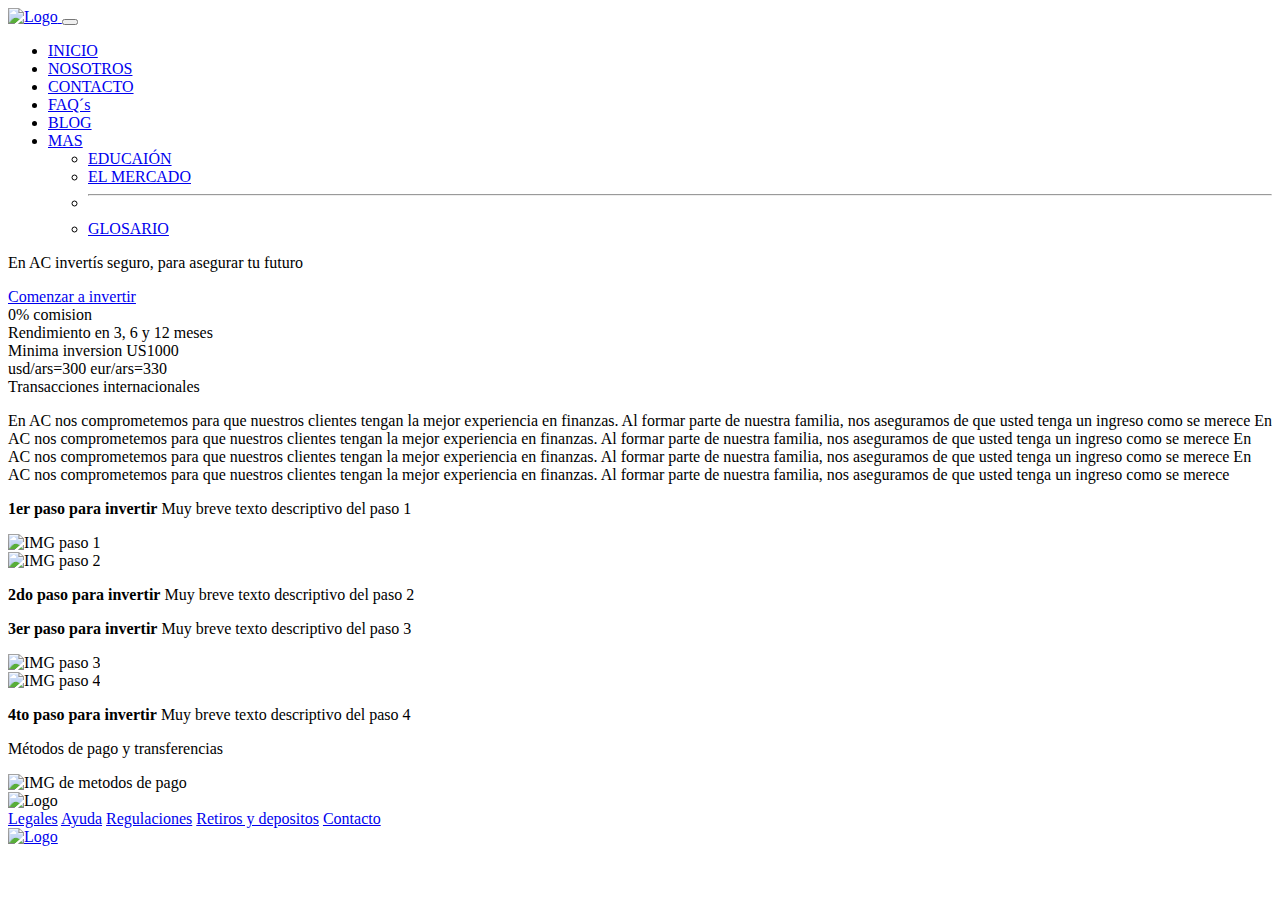
==== index.html @ 6fc5ab04 "Create index.html" ====
<!DOCTYPE html>
<html hlang="es">

<head>
    <meta charset="UTF-8">
    <link rel="stylesheet" href="proyectoDesdeCero1.css">
    <meta name="viewport" content="width=device-width, initial-scale=1.0"/>
    <link href="https://cdn.jsdelivr.net/npm/bootstrap@5.3.0-alpha3/dist/css/bootstrap.min.css" rel="stylesheet" integrity="sha384-KK94CHFLLe+nY2dmCWGMq91rCGa5gtU4mk92HdvYe+M/SXH301p5ILy+dN9+nJOZ" crossorigin="anonymous">
    <title>AC Inversiones</title>
</head>

<body>
    <header >
        <nav class="navbar navbar-expand-lg bg-body-tertiary ">
            <div class="container-fluid">
              <a class="navbar-brand" href="Proyecto desde 0 1.html">
                <img src="./iconosFinanzas/estadisticas (1).png" class="logo" alt="Logo">
              </a>
              <button class="navbar-toggler button" type="button" data-bs-toggle="collapse" data-bs-target="#navbarNavDropdown" aria-controls="navbarNavDropdown" aria-expanded="false" aria-label="Toggle navigation">
                <span class="navbar-toggler-icon"></span>
              </button>
              <div class="collapse navbar-collapse " id="navbarNavDropdown">
                <ul class="navbar-nav">
                  <li class="nav-item ">
                    <a class="nav-link active btn btn-primary" aria-current="page" href="Proyecto desde 0 1.html">INICIO</a>
                  </li>
                  <li class="nav-item">
                    <a class="nav-link" href="nosotros.html">NOSOTROS</a>
                  </li>
                  <li class="nav-item">
                    <a class="nav-link" href="contacto.html">CONTACTO</a>
                  </li>
                  <li class="nav-item">
                    <a class="nav-link" href="faqs.html">FAQ´s</a>
                  </li>
                  <li class="nav-item">
                    <a class="nav-link" href="blog.html">BLOG</a>
                </li>
                  <li class="nav-item dropdown">
                    <a class="nav-link dropdown-toggle" href="#" role="button" data-bs-toggle="dropdown" aria-expanded="false">
                      MAS
                    </a>
                    <ul class="dropdown-menu">                      
                      <li><a class="dropdown-item" href="educacion.html">EDUCAIÓN</a></li>
                      <li><a class="dropdown-item" href="elMercado.html">EL MERCADO</a></li>
                      <li><hr class="dropdown-divider"></li>
                      <li><a class="dropdown-item" href="glosario.html">GLOSARIO</a></li>
                    </ul>
                  </li>
                </ul>
              </div>
            </div>
          </nav>
    </header>
    

    
    <section id="grilla">
    
        <main>
            <div class="fondoClaro start parrafos" id="inicio" >
                    <p>En AC invertís seguro, para asegurar tu futuro</p>
                    <a href="Contacto.html" class="btn btn-danger btn-lg"> Comenzar a invertir</a>   
           </div>


            <div class="fondoOscuro" id="info">
                <article>0% comision</article>
                <article>Rendimiento en 3, 6 y 12 meses</article>
                <article>Minima inversion US1000</article>
                <article> usd/ars=300 eur/ars=330</article>
                <article>Transacciones internacionales</article>
    
            </div>


            <div class="fondoClaro btxt" id="noso">
                <p class="parrafos">En AC nos comprometemos para que nuestros clientes tengan la mejor experiencia
                    en finanzas. Al formar parte de nuestra familia, nos aseguramos de que usted 
                    tenga un ingreso como se merece
                    En AC nos comprometemos para que nuestros clientes tengan la mejor experiencia
                    en finanzas. Al formar parte de nuestra familia, nos aseguramos de que usted 
                    tenga un ingreso como se merece
                    En AC nos comprometemos para que nuestros clientes tengan la mejor experiencia
                    en finanzas. Al formar parte de nuestra familia, nos aseguramos de que usted 
                    tenga un ingreso como se merece
                    En AC nos comprometemos para que nuestros clientes tengan la mejor experiencia
                    en finanzas. Al formar parte de nuestra familia, nos aseguramos de que usted 
                    tenga un ingreso como se merece
                </p>
            </div>

            <div class="fondoClaro btxt" id="paso1">
                <p>
                    <strong>1er paso para invertir</strong> Muy breve texto descriptivo del paso 1
                </p>
                <img class="logos" src="https://impulsapopular.com/wp-content/uploads/2019/06/4493-5-inversiones-que-debes-hacer-en-tu-negocio.jpg" alt="IMG paso 1">
                
            </div>

            <div class="fondoClaro btxt" id="paso2">
                <img class="logos" src="https://s3.amazonaws.com/portalbanregio/assets/rediseno/lp/images/components/img-inversiones.png" alt="IMG  paso 2">
 
                <p>
                  <strong>2do paso para invertir</strong> Muy breve texto descriptivo del paso 2
                </p>
            </div>

            <div class="fondoClaro btxt" id="paso3">
                <p>
                  <strong>3er paso para invertir</strong>   Muy breve texto descriptivo del paso 3
                </p>
                <img class="logos" src="https://img.freepik.com/vector-gratis/ilustracion-concepto-datos-inversion_114360-5159.jpg?w=2000" alt="IMG paso 3">     <!-- un titulo 3 con un breve parafor. La imagena a la derecha de esos dos-->    
            </div>

            <div class="fondoClaro btxt" id="paso4">
                <img class="logos" src="https://ifccd.net/uploads/image/investment-portfolio.png" alt="IMG paso 4">
          
                <p><strong>4to paso para invertir</strong> Muy breve texto descriptivo del paso 4</p>  
            </div>

            <div class="btxt" id="trans">
                <p>
                    Métodos de pago y transferencias
                </p >
                <img class="logos" src="https://www.clipartmax.com/png/middle/151-1519770_products-fondos-de-inversion.png" alt="IMG de metodos de pago">    
            </div>


        </main>

        <footer class="fondoNegro" >

                <div>
                  <img src="./iconosFinanzas/estadisticas (1).png" class="logoFooter" alt="Logo">
                </div>

                <div>
                    <a href="legales.html" class="gtxt"> Legales</a>
                    <a href="ayuda.html" class="gtxt"> Ayuda</a>
                    <a href="regulaciones.html" class="gtxt"> Regulaciones</a>
                    <a href="retirosDepositas.html" class="gtxt"> Retiros y depositos</a>
                    <a href="contacto.html" class="gtxt"> Contacto</a>
                </div>
        </footer>

    </section>


    <section class="barraMovil gtxt">
      <a class="boton-imagen" href="https://web.whatsapp.com/" target="_blank">
        <img src="./wppIcons/icons8-whatsapp-144.png" class="gtxt wppFooter" alt="Logo" >
      </a>
    </section>

    <script src="https://cdn.jsdelivr.net/npm/bootstrap@5.3.0-alpha3/dist/js/bootstrap.bundle.min.js" integrity="sha384-ENjdO4Dr2bkBIFxQpeoTz1HIcje39Wm4jDKdf19U8gI4ddQ3GYNS7NTKfAdVQSZe" crossorigin="anonymous"></script>
</body>




<html>
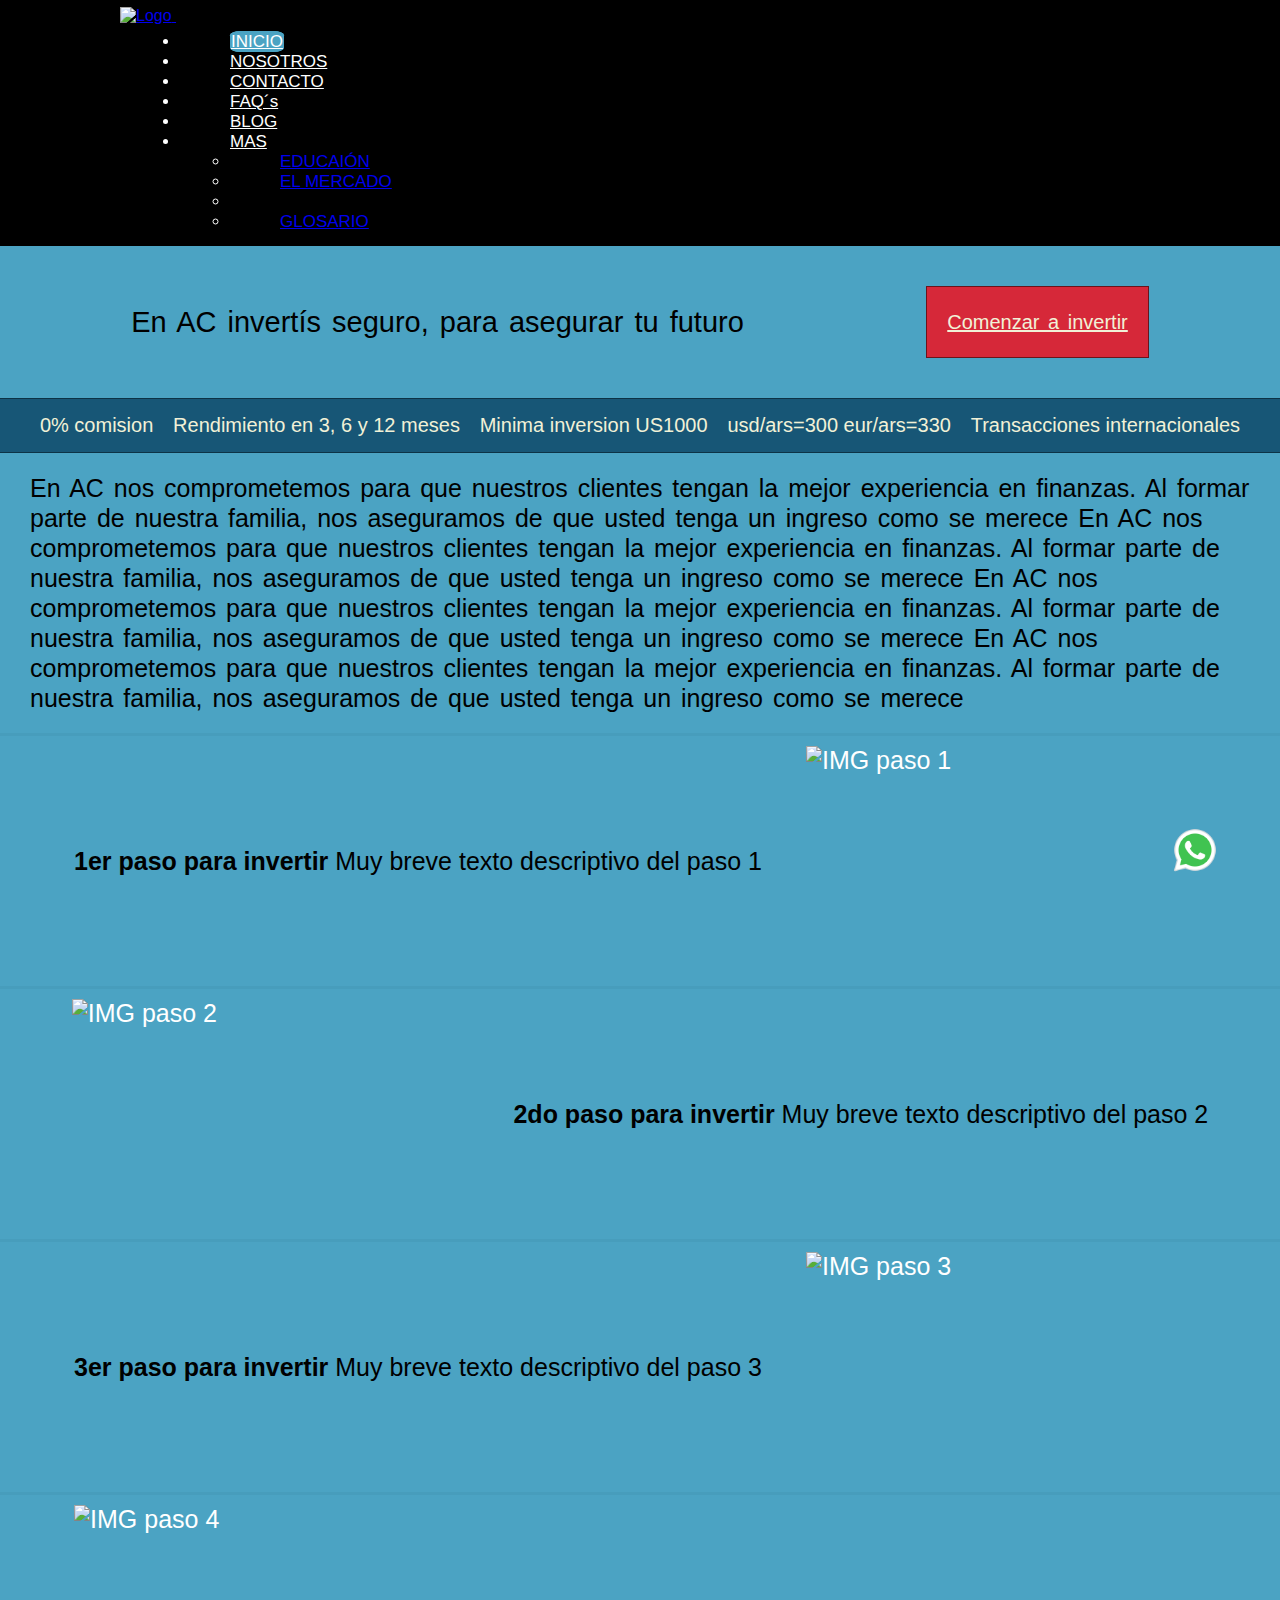
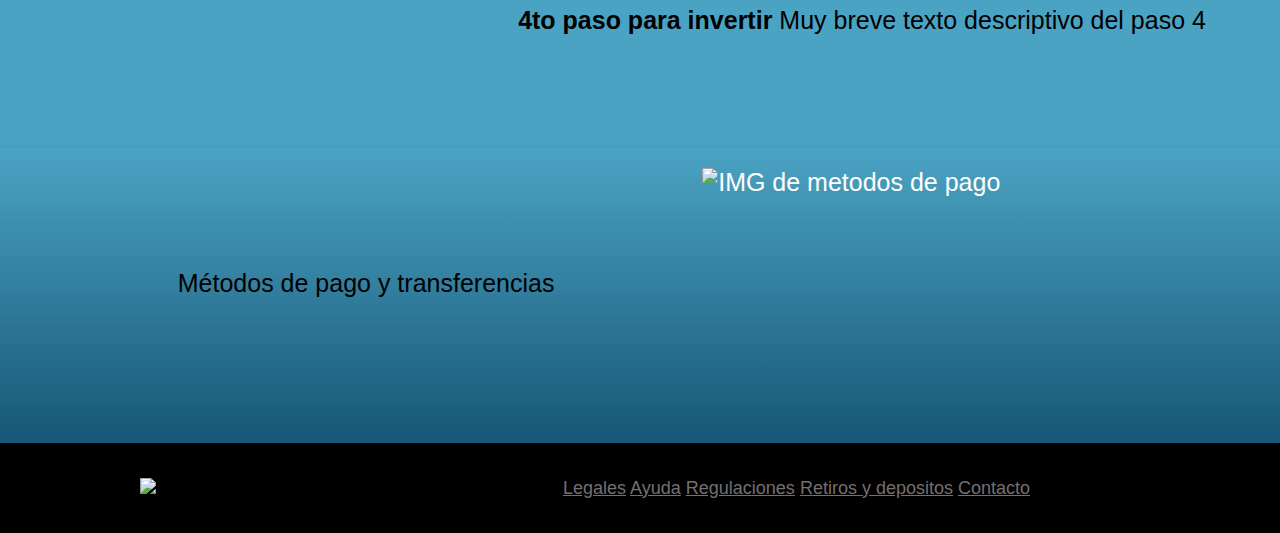
==== commit d59e806c: "cambio de direcciones varias y botones" ====
--- a/index.html
+++ b/index.html
@@ -4,7 +4,7 @@
 
 <head>
     <meta charset="UTF-8">
-    <link rel="stylesheet" href="proyectoDesdeCero1.css">
+    <link rel="stylesheet" href="disenio.css">
     <meta name="viewport" content="width=device-width, initial-scale=1.0"/>
     <link href="https://cdn.jsdelivr.net/npm/bootstrap@5.3.0-alpha3/dist/css/bootstrap.min.css" rel="stylesheet" integrity="sha384-KK94CHFLLe+nY2dmCWGMq91rCGa5gtU4mk92HdvYe+M/SXH301p5ILy+dN9+nJOZ" crossorigin="anonymous">
     <title>AC Inversiones</title>
@@ -14,7 +14,7 @@
     <header >
         <nav class="navbar navbar-expand-lg bg-body-tertiary ">
             <div class="container-fluid">
-              <a class="navbar-brand" href="Proyecto desde 0 1.html">
+              <a class="navbar-brand" href="index.html">
                 <img src="./iconosFinanzas/estadisticas (1).png" class="logo" alt="Logo">
               </a>
               <button class="navbar-toggler button" type="button" data-bs-toggle="collapse" data-bs-target="#navbarNavDropdown" aria-controls="navbarNavDropdown" aria-expanded="false" aria-label="Toggle navigation">
@@ -23,7 +23,7 @@
               <div class="collapse navbar-collapse " id="navbarNavDropdown">
                 <ul class="navbar-nav">
                   <li class="nav-item ">
-                    <a class="nav-link active btn btn-primary" aria-current="page" href="Proyecto desde 0 1.html">INICIO</a>
+                    <a class="nav-link active btn btn-primary" aria-current="page" href="index.html">INICIO</a>
                   </li>
                   <li class="nav-item">
                     <a class="nav-link" href="nosotros.html">NOSOTROS</a>
--- a/disenio.css
+++ b/disenio.css
@@ -0,0 +1,446 @@
+*{
+    margin: 0%;
+    padding: 0%;
+    border: 0px;
+    font-family: "Roboto", Arial, sans-serif;
+}
+body, h1, h2, h3, h4, h5, p, div, button{
+    font-family: "Roboto", Arial, sans-serif !important
+}
+  
+.fondoBlanco{
+    background-color:white;
+}
+
+.fondoNegro{
+    background-color: black;
+}
+
+.fondoOscuro{
+    background-color:#175676;
+}
+
+.fondoClaro{
+    background-color: #4BA3C3;
+}
+
+.gtxt{
+    color:rgb(117, 111, 111);
+}
+
+.wtxt{
+    color:rgb(255, 255, 255);
+}
+
+.btxt{
+    color:rgb(0, 0, 0);
+}
+
+body{
+    font-family: sans-serif;
+}
+
+.parrafos{
+    letter-spacing: 0px;
+    word-spacing: 3px;
+    line-height: 30px;
+    font-family: "Roboto", Arial, sans-serif;
+}
+
+div{
+    padding: 7px;
+
+}
+
+.logos{
+    color:white;
+    width: 400px;
+    height: 230px;    
+}
+
+.logo{
+    width: 75px;
+    margin-left: 30px;
+    background-color: transparent;
+    background-repeat: no-repeat;
+    background-size: cover;
+    border:none
+}
+
+.logoFooter{
+    width: 55px;
+    left: 5px;
+    background-color: transparent;
+    background-repeat: no-repeat;
+    background-size: cover;
+    border:none
+}
+
+.wppFooter{
+    width: 50px;
+    margin-left:0px;
+    position: fixed;
+    bottom: 25px;
+    right: 60px;
+    background-color: transparent;
+    background-repeat: no-repeat;
+    background-size: cover;
+    border: none;
+}
+
+header nav{
+    padding: 0px !important;
+}
+
+header nav div{
+    padding-left: 90px;
+    background-color: #000000;
+}
+
+header nav div div ul li{
+    padding-left: 50px;
+    color: #ffffff;
+}
+
+body header nav div ul li{
+    font-size: 17px;
+    font-family: "Roboto", Arial, sans-serif;
+    transition: 90ms;
+}
+
+body header nav div ul li:hover{
+    font-size: 21px;
+    font-family: "Roboto", Arial, sans-serif;
+}
+
+body header nav div ul li a{
+    color: white 500ms;
+    transition: 120ms;
+}
+
+.btn-primary{
+    background-color: #4BA3C3 !important;
+    border:#4BA3C3 solid 1px;
+    border-radius: 20%;
+}
+
+
+.nav-link{
+    color: #ffffff !important;
+}       
+
+
+#grilla{
+       
+    display: grid;
+    grid-template-areas: 
+        "inicio"
+        "info"
+        "noso"      
+        "paso1"
+        "paso2"
+        "paso3"
+        "paso4"
+        "trans"
+        "footer";
+
+    height: 350px ;
+    grid-column-gap: 0px;
+    grid-row-gap: 0px;
+    grid-template-rows: 2fr, 1fr, 2fr, 3fr, 3fr, 3fr, 3fr, 3fr, 2fr;
+    grid-template-columns: 1fr;
+    justify-items:stretch;
+    align-items: stretch;
+    justify-self: stretch;
+}
+
+div#inicio{
+    grid-area: inicio;
+    display: flex;
+    flex-flow: row nowrap;
+    justify-content: space-around;
+    align-items: center;
+    font-size: 29px;
+    padding:40px;
+    font-family: "Roboto", Arial, sans-serif;
+}
+
+
+div#inicio a {
+    padding: 20px;
+    border: rgba(0, 0, 0, 0.5) solid 1px;
+    position: left;
+    font-size: 20px;
+    background-color: #d62839;
+    transition: font-size 180ms;
+    font-family: "Roboto", Arial, sans-serif;
+    color:rgb(241, 241, 215);
+}
+
+div#inicio a:hover{
+    font-size: 24px;
+}
+
+div#info{
+    grid-area: info;
+    display: flex;
+    flex-flow: row nowrap;
+    justify-content: space-around;
+    font-size: 20px;
+    padding: 15px;
+    padding-left: 30px;
+    padding-right: 30px;
+    border-top: rgba(0, 0, 0, 0.4) solid 1px;
+    border-bottom: rgba(0, 0, 0, 0.4) solid 1px;
+    font-family: "Roboto", Arial, sans-serif;
+    color:rgb(241, 241, 215);
+}
+
+div#noso{
+    grid-area: noso;
+    padding: 20px;
+    font-size: 25px;
+    padding-left: 30px;
+    padding-right: 30px;
+    border-bottom:rgba(23, 86, 118,0.08) solid 3px;
+    font-family: "Roboto", Arial, sans-serif;
+}
+
+div#paso1{
+    grid-area: paso1;
+    font-size: 25px;
+    padding-top: 10px;
+    padding-bottom: 10px;
+    padding-left: 30px;
+    padding-right: 30px;
+    display: flex;
+    flex-flow: row nowrap;
+    justify-content: space-evenly;
+    align-items: center;
+    border-bottom:rgba(23, 86, 118,0.08) solid 3px;
+    font-family: "Roboto", Arial, sans-serif;
+}
+
+div#paso2{
+    grid-area: paso2;
+    font-size: 25px;
+    padding-top: 10px;
+    padding-bottom: 10px;
+    padding-left: 30px;
+    padding-right: 30px;
+    display: flex;
+    flex-flow: row nowrap;
+    justify-content: space-evenly;
+    align-items: center;
+    font-family: "Roboto", Arial, sans-serif;
+    border-bottom:rgba(23, 86, 118,0.08) solid 3px;
+}
+
+div#paso3{
+    grid-area: paso3;
+    font-size: 25px;
+    padding-top: 10px;
+    padding-bottom: 10px;
+    padding-left: 30px;
+    padding-right: 30px;
+    display: flex;
+    flex-flow: row nowrap;
+    justify-content: space-evenly;
+    align-items: center;
+    border-bottom:rgba(23, 86, 118,0.08) solid 3px;
+    font-family: "Roboto", Arial, sans-serif;
+}
+
+div#paso4{
+    grid-area: paso4;
+    font-size: 25px;
+    padding-top: 10px;
+    padding-bottom: 10px; 
+    padding-left: 30px;
+    padding-right: 30px;
+    display: flex;
+    flex-flow: row nowrap;
+    justify-content: space-evenly;
+    align-items: center;
+    border-bottom:rgba(23, 86, 118,0.05) solid 3px; 
+    font-family: "Roboto", Arial, sans-serif;
+}
+
+div#trans{
+    grid-area: trans;
+    font-size: 25px;
+    padding-top: 20px;
+    padding-bottom: 45px;
+    padding-left: 30px;
+    padding-right: 30px;
+    display: flex;
+    flex-flow: row nowrap;
+    justify-content: space-evenly;
+    align-items: center;
+    background: -webkit-linear-gradient(top, #4BA3C3, #175676); 
+    font-family: "Roboto", Arial, sans-serif;
+}
+
+
+footer{
+    font-style: none;
+    display: flex;
+    justify-content: space-evenly;
+    align-items:center;
+    grid-area: footer;
+    width: 100%; 
+    height: 90px;
+    font-size: 18px;
+    position: bottom;
+    font-family: "Roboto", Arial, sans-serif;
+}
+
+
+footer div img{ 
+    transform: translateX(-110px);
+}
+
+footer div a{
+    flex-flow: row wrap;
+    justify-content: stretch;
+}
+
+.div-accord{
+    background-color:#4BA3C3 !important
+}
+
+.btn-accord{
+    color: black;
+    font-size: 18px !important
+}
+
+.barraMovil{
+    position: fixed;
+    bottom: 0%;
+    left: 85%;
+    font-size: 20px;
+    padding-bottom: 15px;
+    overflow: hidden;
+}
+
+
+
+.contenedor {
+    max-width: 600px;
+    margin: 0 auto;
+    padding: 20px;
+  }
+  
+  .titulos1 {
+    font-size: 28px;
+    margin-bottom: 20px;
+    text-align: center;
+  }
+  
+  .contact-info {
+    background-color: #fff;
+    padding: 20px;
+    border-radius: 5px;
+    box-shadow: 0 2px 4px rgba(0, 0, 0, 0.1);
+  }
+  
+  .contact-info p {
+    margin: 10px 0;
+  }
+  
+  .contact-info .title {
+    font-family: "Roboto", Arial, sans-serif;
+    font-weight: bold;
+  }
+  
+  .contact-info .phone:before {
+    content: "\260E"; /* icono del telefono */
+    margin-right: 5px;
+  }
+  
+  .contact-info .address:before {
+    content: "\1F3E0"; /* icono de direccion */
+    margin-right: 5px;
+  }
+  
+  .contact-info .postal-code:before {
+    content: "\1F4C5"; /*icono de codigo postal */
+    margin-right: 5px;
+  }
+  
+  .contact-info .email:before {
+    content: "\2709"; /* icono de correo electronico */
+    margin-right: 5px;
+  }
+
+
+
+.contenedorFaqs {
+    max-width: 600px;
+    margin: 0 auto;
+    padding: 20px;
+  }
+  
+.tituloFaqs {
+    font-size: 28px;
+    margin-bottom: 20px;
+    text-align: center;
+  }
+  
+  .info {
+    background-color: #fff;
+    padding: 20px;
+    border-radius: 5px;
+    box-shadow: 0 2px 4px rgba(0, 0, 0, 0.1);
+  }
+  
+.titulo2Faqs {
+    font-size: 24px;
+    margin-bottom: 10px;
+  }
+  
+.parrafoFaqs {
+    margin-bottom: 20px;
+  }
+
+
+
+@media only screen and  (max-width: 600px){
+
+    header{
+        display: none;
+    }
+
+    .start{
+        font-size: 150px;
+        display: flex;
+    }
+
+    .logos{
+        max-width: 150px;
+        max-height: 80px;
+    }
+
+
+  
+}
+
+@media only screen and  (max-width: 768px){
+
+    header{
+        display: none;
+    }
+
+    .start{
+        font-size: 150px;
+        display: flex;
+    }
+
+    .logos{
+        max-width: 150px;
+        max-height: 80px;
+    }
+
+
+  
+}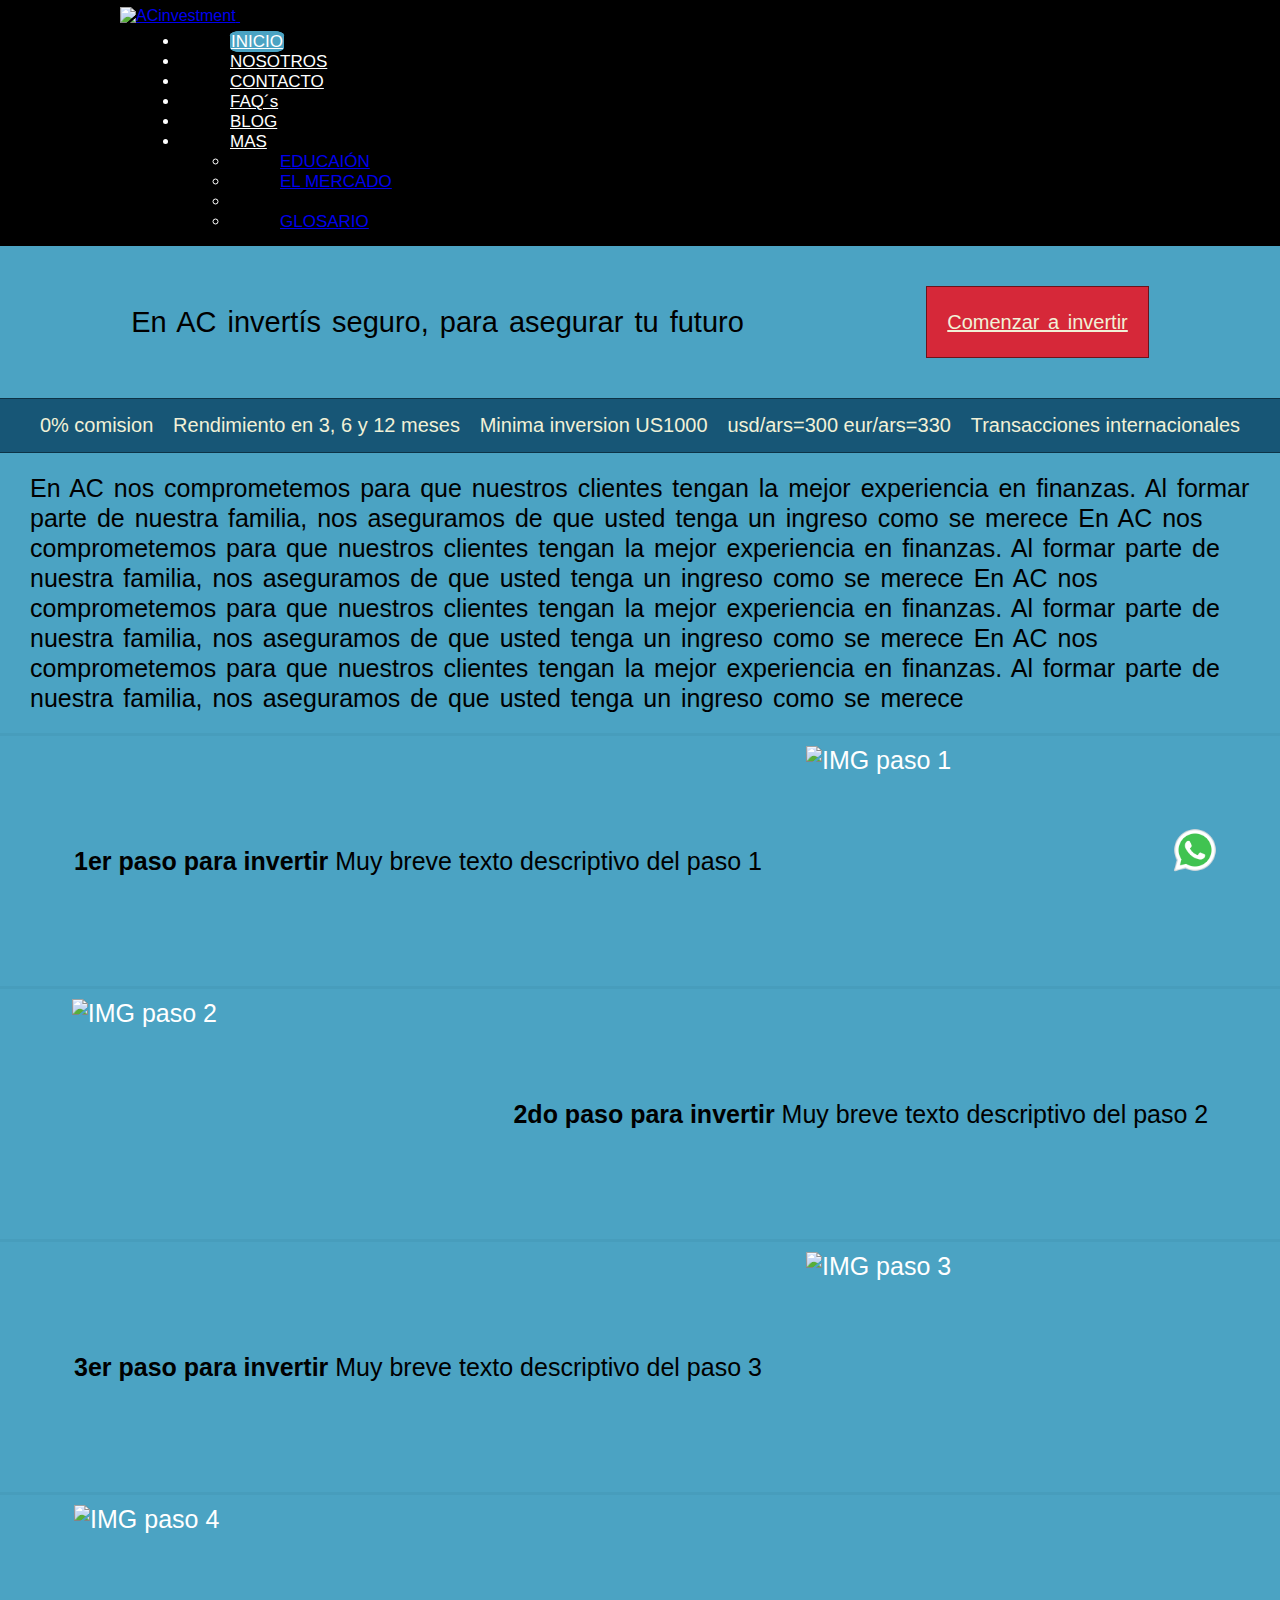
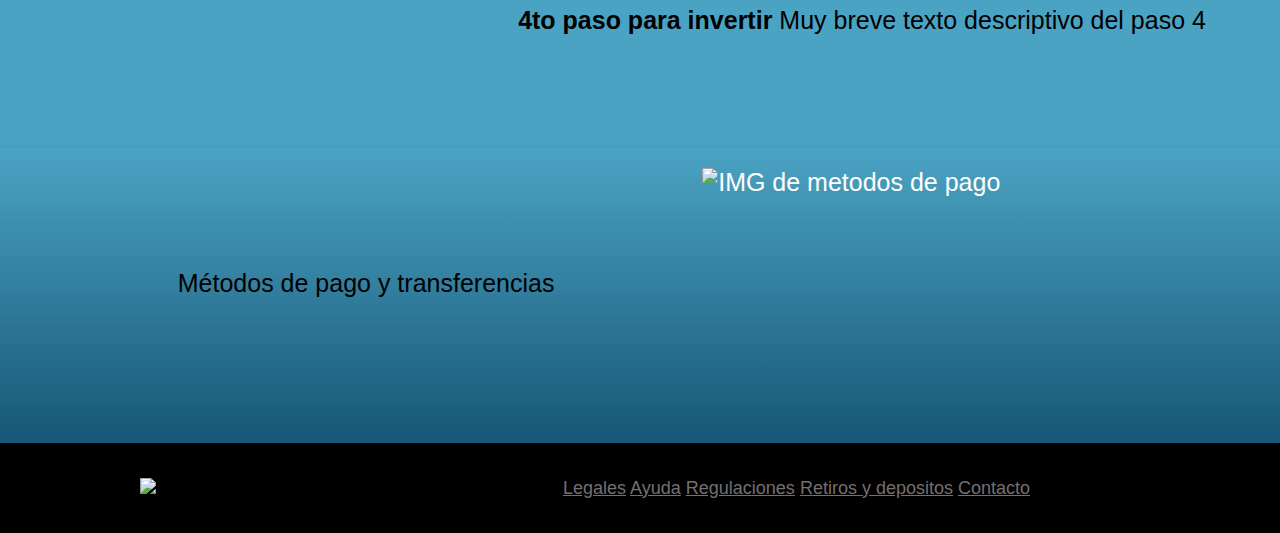
==== commit 50f4932f: "borro linnk" ====
--- a/index.html
+++ b/index.html
@@ -1,4 +1,3 @@
-
 <!DOCTYPE html>
 <html hlang="es">
 
@@ -15,7 +14,7 @@
         <nav class="navbar navbar-expand-lg bg-body-tertiary ">
             <div class="container-fluid">
               <a class="navbar-brand" href="index.html">
-                <img src="./iconosFinanzas/estadisticas (1).png" class="logo" alt="Logo">
+                <img src="iconosFinanzas/estadisticas (1).png" class="logo" alt="ACinvestment">
               </a>
               <button class="navbar-toggler button" type="button" data-bs-toggle="collapse" data-bs-target="#navbarNavDropdown" aria-controls="navbarNavDropdown" aria-expanded="false" aria-label="Toggle navigation">
                 <span class="navbar-toggler-icon"></span>
